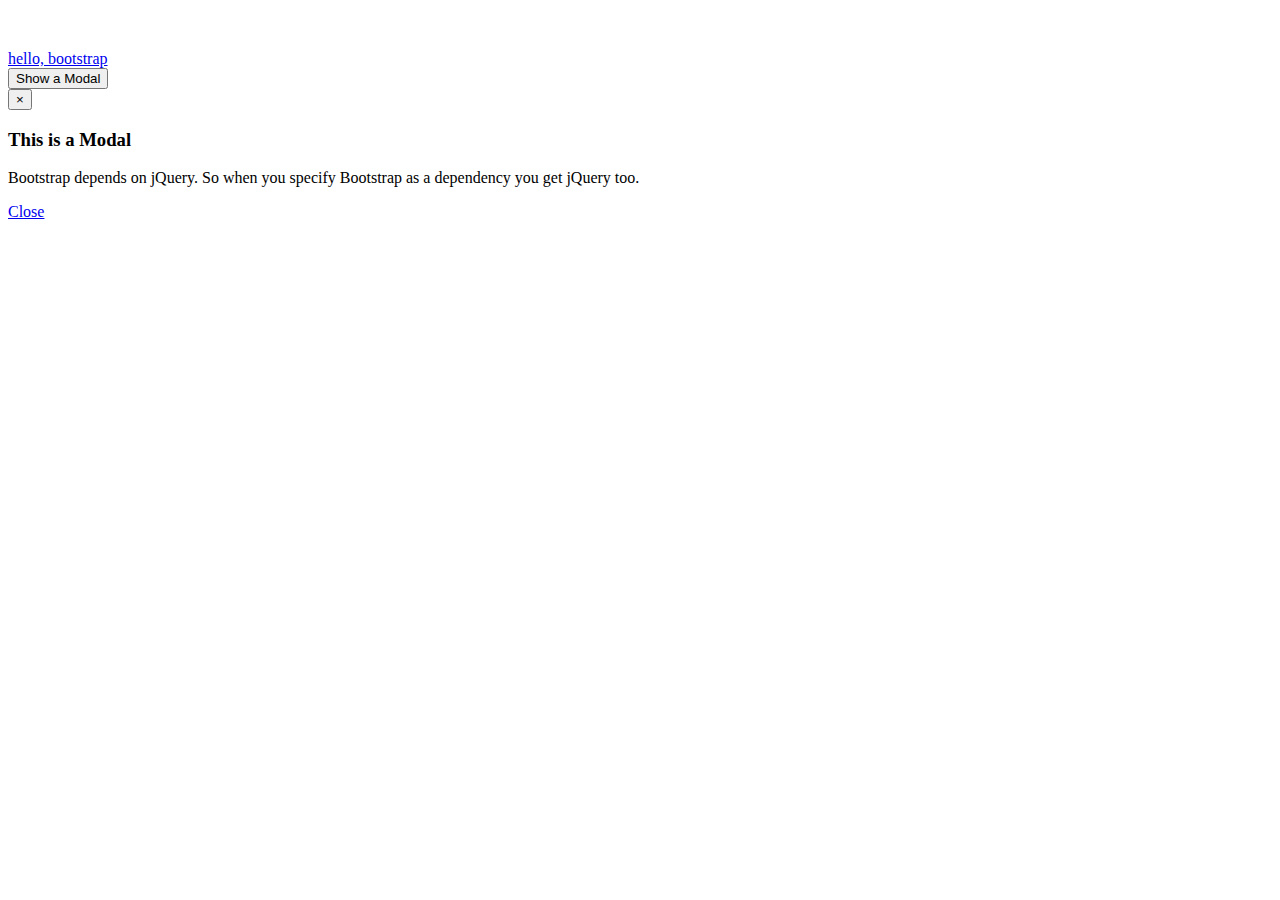
==== app/views/index.scala.html @ dee76d21 "update to bootstrap 2.1.0" ====
<!DOCTYPE html>
<html>
<head>
    <title>Play2 WebJars Demo</title>
    <link rel='shortcut icon' type='image/png' href='@routes.Assets.at("images/favicon.png")'>
    <link rel='stylesheet' media='screen' href='@routes.Assets.at("com.github.twitter/bootstrap/css/bootstrap.min.css")'>
    <script type='text/javascript' src='@routes.Assets.at("javascripts/jquery.min.js")'></script>
    <script type='text/javascript' src='@routes.Assets.at("com.github.twitter/bootstrap/js/bootstrap.min.js")'></script>
    <style type="text/css">
        body {
            margin-top: 50px;
        }
    </style>
    <script type="text/javascript">
        $(function() {
            $("#showModalButton").bind('click', function(event) {
                $('#myModal').modal()
            })
        })
    </script>
</head>
<body>
    <div class="navbar navbar-fixed-top">
        <div class="navbar-inner">
            <div class="container-fluid">
                <a id="titleLink" class="brand" href="/">hello, bootstrap</a>
            </div>
        </div>
    </div>

    <div class="container">
        <button id="showModalButton" class="btn btn-primary btn-large"><i class="icon-exclamation-sign icon-white"></i> Show a Modal</button>
    </div>

    <div id="myModal" class="modal hide fade">
        <div class="modal-header">
            <button class="close" data-dismiss="modal">&times;</button>
            <h3>This is a Modal</h3>
        </div>
        <div class="modal-body">
            <p>Bootstrap depends on jQuery.  So when you specify Bootstrap as a dependency you get jQuery too.</p>
        </div>
        <div class="modal-footer">
            <a href="#" class="btn" data-dismiss="modal">Close</a>
        </div>
    </div>
</body>
</html>
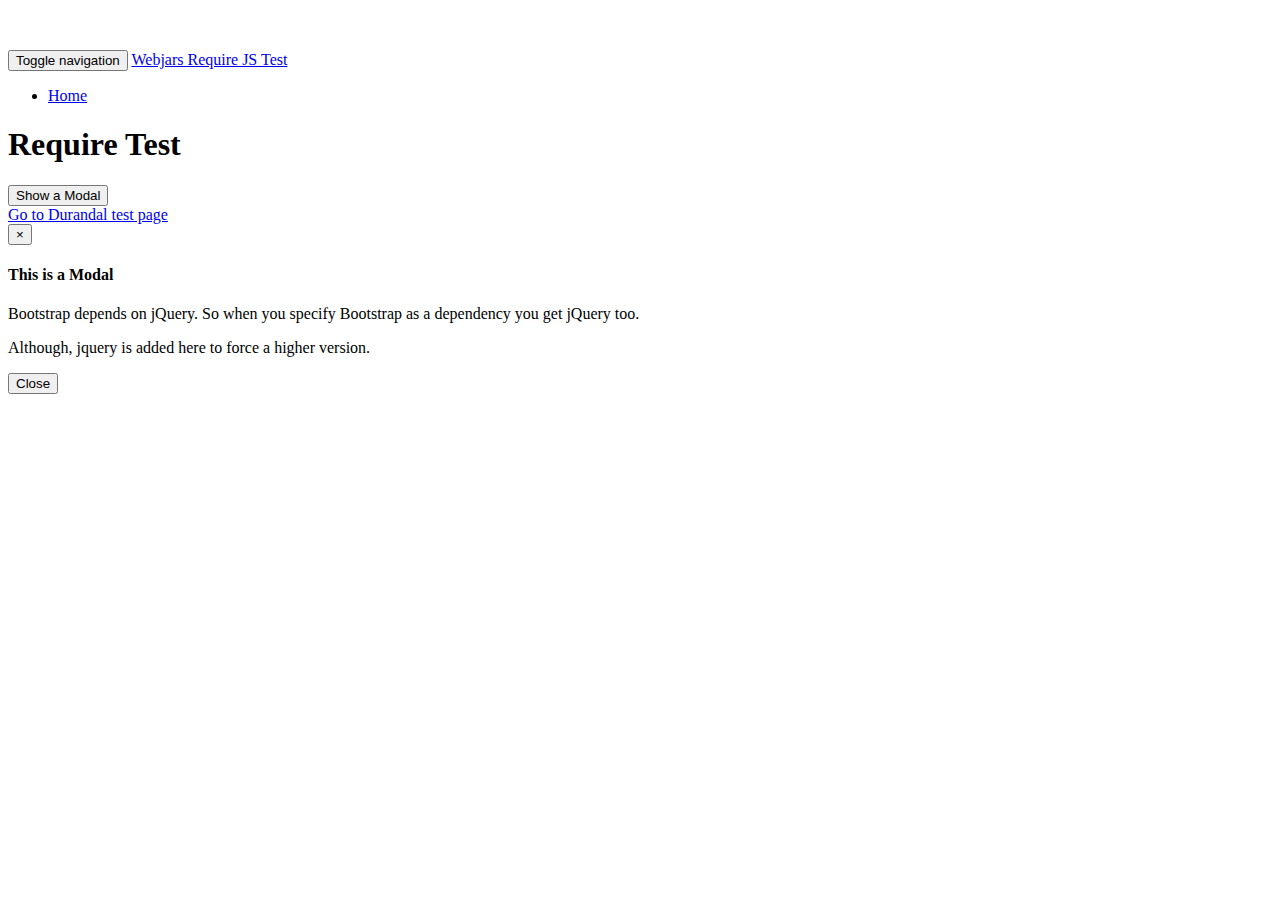
==== commit 1e9a166e: "Changed index page to bootstrap 3. Added a page for Durandal that shows the issue with webjars." ====
--- a/app/views/index.scala.html
+++ b/app/views/index.scala.html
@@ -3,46 +3,66 @@
 <head>
     <title>Play2 WebJars Demo</title>
     <link rel='shortcut icon' type='image/png' href='@routes.Assets.at("images/favicon.png")'>
-    <link rel='stylesheet' media='screen' href='@routes.Assets.at("com.github.twitter/bootstrap/css/bootstrap.min.css")'>
-    <script type='text/javascript' src='@routes.Assets.at("javascripts/jquery.min.js")'></script>
-    <script type='text/javascript' src='@routes.Assets.at("com.github.twitter/bootstrap/js/bootstrap.min.js")'></script>
+    <link rel='stylesheet' href='@routes.WebJarAssets.at(WebJarAssets.locate("bootstrap.min.css"))'>
+    <script data-main="@routes.Assets.at("main.js")" src="@routes.WebJarAssets.requirejs()"></script>
     <style type="text/css">
         body {
             margin-top: 50px;
         }
     </style>
-    <script type="text/javascript">
-        $(function() {
-            $("#showModalButton").bind('click', function(event) {
-                $('#myModal').modal()
-            })
-        })
-    </script>
 </head>
 <body>
-    <div class="navbar navbar-fixed-top">
-        <div class="navbar-inner">
-            <div class="container-fluid">
-                <a id="titleLink" class="brand" href="/">hello, bootstrap</a>
-            </div>
+    <div class="navbar navbar-default navbar-fixed-top" role="navigation">
+      <div class="container">
+        <div class="navbar-header">
+          <button type="button" class="navbar-toggle" data-toggle="collapse" data-target=".navbar-collapse">
+            <span class="sr-only">Toggle navigation</span>
+            <span class="icon-bar"></span>
+            <span class="icon-bar"></span>
+            <span class="icon-bar"></span>
+          </button>
+          <a class="navbar-brand" href="#">Webjars Require JS Test</a>
         </div>
+        <div class="collapse navbar-collapse">
+          <ul class="nav navbar-nav">
+            <li class="active"><a href="#">Home</a></li>
+          </ul>
+        </div><!--/.nav-collapse -->
+      </div>
     </div>
 
     <div class="container">
-        <button id="showModalButton" class="btn btn-primary btn-large"><i class="icon-exclamation-sign icon-white"></i> Show a Modal</button>
+    	<div class="row">
+    		<div class="col-lg-12">
+    			<h1>Require Test</h1>
+    		</div>
+    	</div>
+    	<div class="row">
+    		<div class="col-lg-6">
+    			<button id="showModalButton" class="btn btn-primary btn-large"><span class="glyphicon glyphicon-exclamation-sign"></span> Show a Modal</button>
+    		</div>
+			<div class="col-lg-6">
+    			<a class="btn btn-primary btn-large" href="/durandal">Go to Durandal test page</a>
+    		</div>
+    	</div>
     </div>
-
-    <div id="myModal" class="modal hide fade">
-        <div class="modal-header">
-            <button class="close" data-dismiss="modal">&times;</button>
-            <h3>This is a Modal</h3>
-        </div>
-        <div class="modal-body">
-            <p>Bootstrap depends on jQuery.  So when you specify Bootstrap as a dependency you get jQuery too.</p>
-        </div>
-        <div class="modal-footer">
-            <a href="#" class="btn" data-dismiss="modal">Close</a>
-        </div>
-    </div>
+    
+    <div id="myModal" class="modal fade">
+	  <div class="modal-dialog">
+	    <div class="modal-content">
+	      <div class="modal-header">
+	        <button type="button" class="close" data-dismiss="modal" aria-hidden="true">&times;</button>
+	        <h4 class="modal-title">This is a Modal</h4>
+	      </div>
+	      <div class="modal-body">
+	        <p>Bootstrap depends on jQuery.  So when you specify Bootstrap as a dependency you get jQuery too.</p>
+	        <p>Although, jquery is added here to force a higher version.</p>
+	      </div>
+	      <div class="modal-footer">
+	        <button type="button" class="btn btn-default" data-dismiss="modal">Close</button>
+	      </div>
+	    </div><!-- /.modal-content -->
+	  </div><!-- /.modal-dialog -->
+	</div><!-- /.modal -->
 </body>
 </html>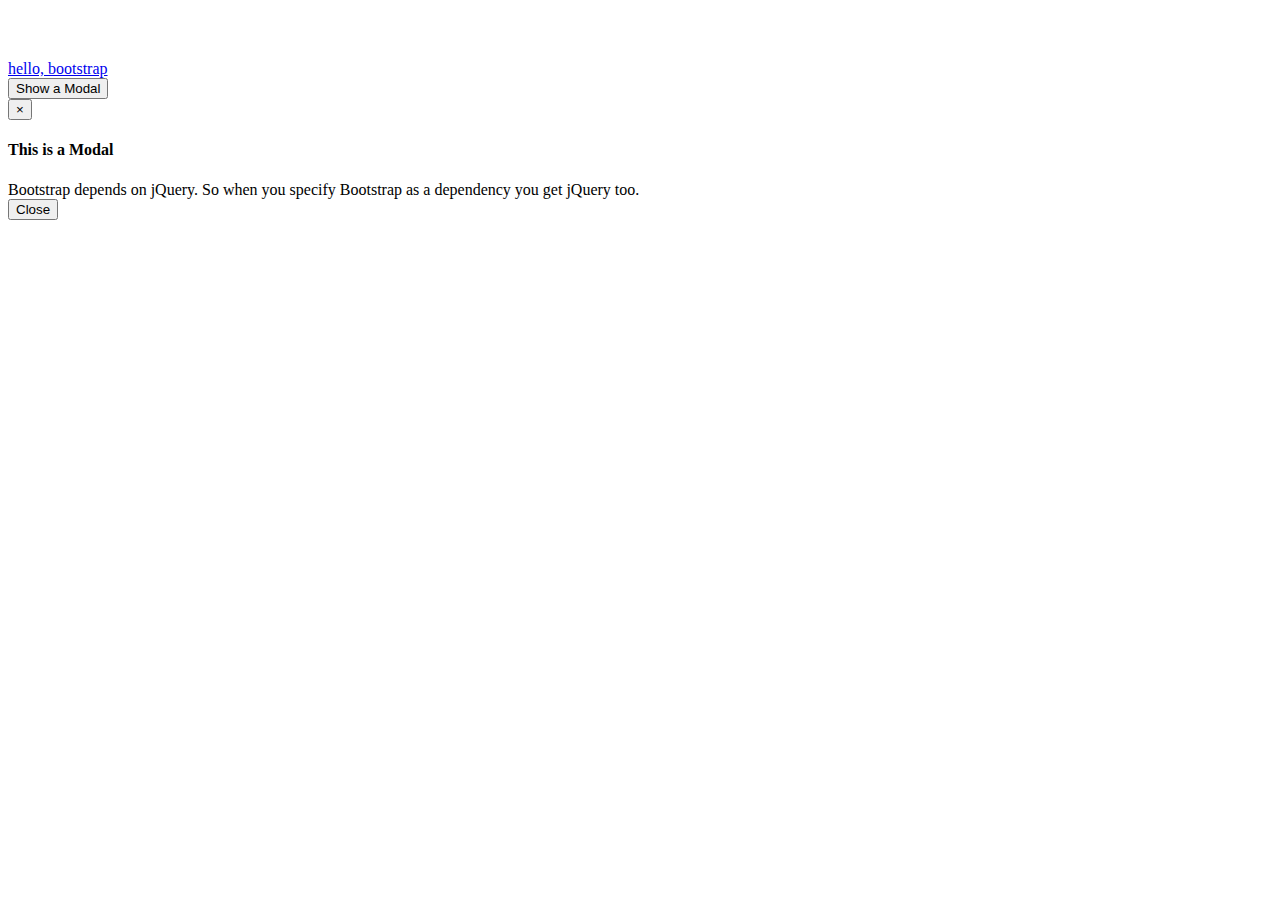
==== commit 4a6f9442: "new stuff" ====
--- a/app/views/index.scala.html
+++ b/app/views/index.scala.html
@@ -4,65 +4,47 @@
     <title>Play2 WebJars Demo</title>
     <link rel='shortcut icon' type='image/png' href='@routes.Assets.at("images/favicon.png")'>
     <link rel='stylesheet' href='@routes.WebJarAssets.at(WebJarAssets.locate("bootstrap.min.css"))'>
-    <script data-main="@routes.Assets.at("main.js")" src="@routes.WebJarAssets.requirejs()"></script>
+    
+    <script>
+        @Html(org.webjars.RequireJS.getSetupJavaScript("/webjars/"))
+    </script>
+    
+    <script data-main="@routes.Assets.at("main.js")" src="@routes.WebJarAssets.at(WebJarAssets.locate("require.js"))"></script>
     <style type="text/css">
         body {
-            margin-top: 50px;
+            margin-top: 60px;
         }
     </style>
 </head>
 <body>
-    <div class="navbar navbar-default navbar-fixed-top" role="navigation">
-      <div class="container">
-        <div class="navbar-header">
-          <button type="button" class="navbar-toggle" data-toggle="collapse" data-target=".navbar-collapse">
-            <span class="sr-only">Toggle navigation</span>
-            <span class="icon-bar"></span>
-            <span class="icon-bar"></span>
-            <span class="icon-bar"></span>
-          </button>
-          <a class="navbar-brand" href="#">Webjars Require JS Test</a>
+
+    <div class="navbar navbar-inverse navbar-fixed-top" role="navigation">
+        <div class="container">
+            <div class="navbar-header">
+                <a class="navbar-brand" href="/">hello, bootstrap</a>
+            </div>
         </div>
-        <div class="collapse navbar-collapse">
-          <ul class="nav navbar-nav">
-            <li class="active"><a href="#">Home</a></li>
-          </ul>
-        </div><!--/.nav-collapse -->
-      </div>
     </div>
 
     <div class="container">
-    	<div class="row">
-    		<div class="col-lg-12">
-    			<h1>Require Test</h1>
-    		</div>
-    	</div>
-    	<div class="row">
-    		<div class="col-lg-6">
-    			<button id="showModalButton" class="btn btn-primary btn-large"><span class="glyphicon glyphicon-exclamation-sign"></span> Show a Modal</button>
-    		</div>
-			<div class="col-lg-6">
-    			<a class="btn btn-primary btn-large" href="/durandal">Go to Durandal test page</a>
-    		</div>
-    	</div>
+        <button id="showModalButton" class="btn btn-primary btn-large"><i class="icon-exclamation-sign icon-white"></i> Show a Modal</button>
     </div>
-    
-    <div id="myModal" class="modal fade">
-	  <div class="modal-dialog">
-	    <div class="modal-content">
-	      <div class="modal-header">
-	        <button type="button" class="close" data-dismiss="modal" aria-hidden="true">&times;</button>
-	        <h4 class="modal-title">This is a Modal</h4>
-	      </div>
-	      <div class="modal-body">
-	        <p>Bootstrap depends on jQuery.  So when you specify Bootstrap as a dependency you get jQuery too.</p>
-	        <p>Although, jquery is added here to force a higher version.</p>
-	      </div>
-	      <div class="modal-footer">
-	        <button type="button" class="btn btn-default" data-dismiss="modal">Close</button>
-	      </div>
-	    </div><!-- /.modal-content -->
-	  </div><!-- /.modal-dialog -->
-	</div><!-- /.modal -->
+
+    <div class="modal fade" id="myModal" tabindex="-1" role="dialog" aria-labelledby="myModalLabel" aria-hidden="true">
+        <div class="modal-dialog">
+            <div class="modal-content">
+                <div class="modal-header">
+                    <button type="button" class="close" data-dismiss="modal" aria-hidden="true">&times;</button>
+                    <h4 class="modal-title" id="myModalLabel">This is a Modal</h4>
+                </div>
+                <div class="modal-body">
+                    Bootstrap depends on jQuery.  So when you specify Bootstrap as a dependency you get jQuery too.
+                </div>
+                <div class="modal-footer">
+                    <button type="button" class="btn btn-default" data-dismiss="modal">Close</button>
+                </div>
+            </div>
+        </div>
+    </div>
 </body>
 </html>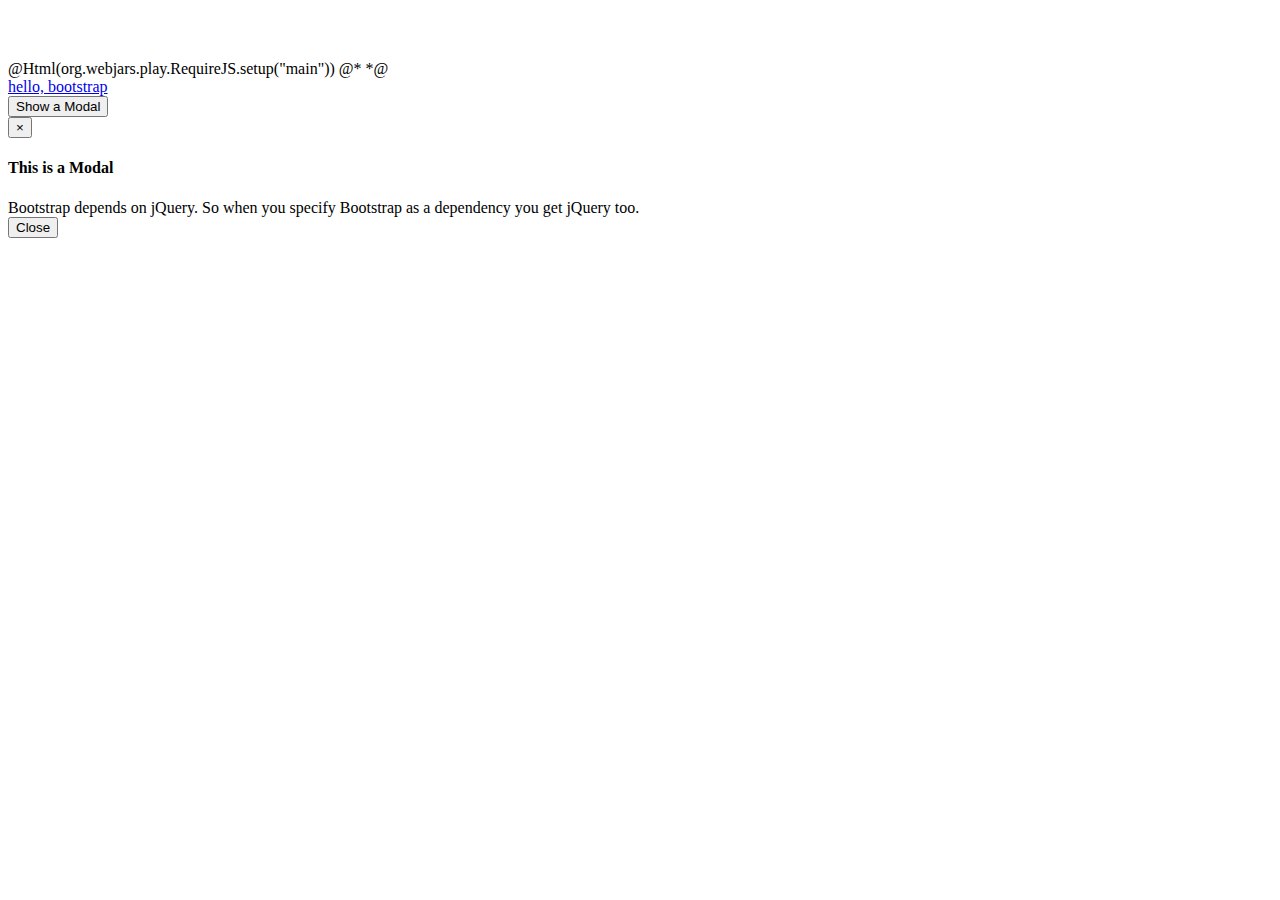
==== commit 912b7ad6: "bump to play 2.3.0-RC1" ====
--- a/app/views/index.scala.html
+++ b/app/views/index.scala.html
@@ -4,12 +4,17 @@
     <title>Play2 WebJars Demo</title>
     <link rel='shortcut icon' type='image/png' href='@routes.Assets.at("images/favicon.png")'>
     <link rel='stylesheet' href='@routes.WebJarAssets.at(WebJarAssets.locate("bootstrap.min.css"))'>
-    
+
+    @Html(org.webjars.play.RequireJS.setup("main"))
+
+    @*
     <script>
         @Html(org.webjars.RequireJS.getSetupJavaScript("/webjars/"))
     </script>
     
     <script data-main="@routes.Assets.at("main.js")" src="@routes.WebJarAssets.at(WebJarAssets.locate("require.js"))"></script>
+    *@
+
     <style type="text/css">
         body {
             margin-top: 60px;
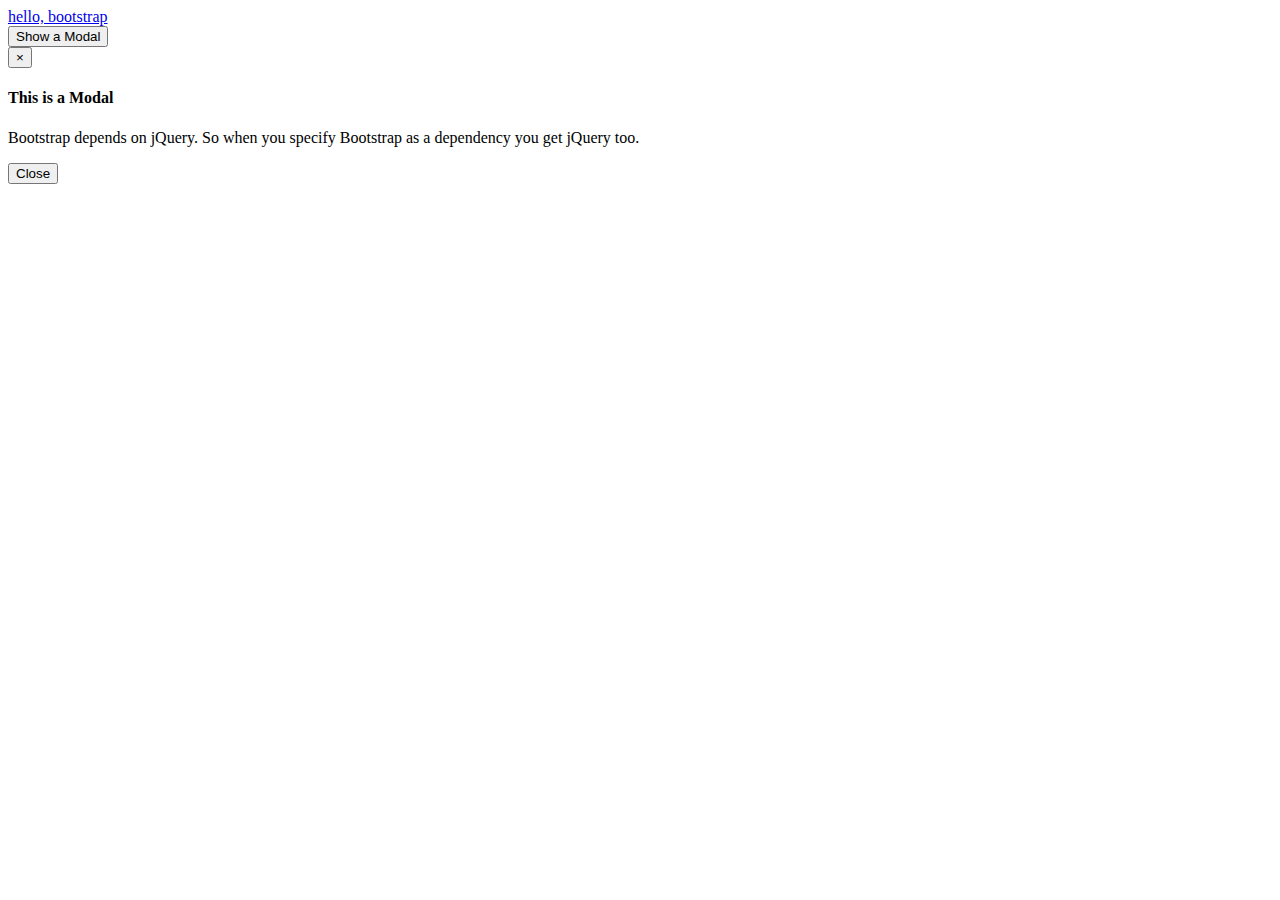
==== commit 9be9e944: "play 2.3 stuff" ====
--- a/app/views/index.scala.html
+++ b/app/views/index.scala.html
@@ -1,38 +1,26 @@
 <!DOCTYPE html>
 <html>
 <head>
-    <title>Play2 WebJars Demo</title>
-    <link rel='shortcut icon' type='image/png' href='@routes.Assets.at("images/favicon.png")'>
-    <link rel='stylesheet' href='@routes.WebJarAssets.at(WebJarAssets.locate("bootstrap.min.css"))'>
-
-    @Html(org.webjars.play.RequireJS.setup("main"))
-
-    @*
+    <title>WebJar Sample for Play 2.x</title>
+    <link rel='stylesheet' href='@routes.WebJarAssets.at(WebJarAssets.locate("css/bootstrap.min.css"))'>
+    <link rel="stylesheet" media="screen" href="@routes.Assets.versioned("stylesheets/index.min.css")">
+    <link rel="shortcut icon" type="image/png" href="@routes.Assets.versioned("images/favicon.png")">
     <script>
-        @Html(org.webjars.RequireJS.getSetupJavaScript("/webjars/"))
+        @Html(org.webjars.RequireJS.getSetupJavaScript(routes.WebJarAssets.at("").url))
     </script>
-    
-    <script data-main="@routes.Assets.at("main.js")" src="@routes.WebJarAssets.at(WebJarAssets.locate("require.js"))"></script>
-    *@
-
-    <style type="text/css">
-        body {
-            margin-top: 60px;
-        }
-    </style>
+    <script data-main="@routes.Assets.versioned("javascripts/index.js")" src="@routes.WebJarAssets.at(WebJarAssets.locate("require.min.js"))"></script>
 </head>
 <body>
-
     <div class="navbar navbar-inverse navbar-fixed-top" role="navigation">
         <div class="container">
             <div class="navbar-header">
-                <a class="navbar-brand" href="/">hello, bootstrap</a>
+                <a class="navbar-brand" href="#">hello, bootstrap</a>
             </div>
         </div>
     </div>
 
     <div class="container">
-        <button id="showModalButton" class="btn btn-primary btn-large"><i class="icon-exclamation-sign icon-white"></i> Show a Modal</button>
+        <button class="btn btn-primary btn-lg" data-toggle="modal" data-target="#myModal">Show a Modal</button>
     </div>
 
     <div class="modal fade" id="myModal" tabindex="-1" role="dialog" aria-labelledby="myModalLabel" aria-hidden="true">
@@ -43,7 +31,7 @@
                     <h4 class="modal-title" id="myModalLabel">This is a Modal</h4>
                 </div>
                 <div class="modal-body">
-                    Bootstrap depends on jQuery.  So when you specify Bootstrap as a dependency you get jQuery too.
+                    <p>Bootstrap depends on jQuery.  So when you specify Bootstrap as a dependency you get jQuery too.</p>
                 </div>
                 <div class="modal-footer">
                     <button type="button" class="btn btn-default" data-dismiss="modal">Close</button>
@@ -51,5 +39,6 @@
             </div>
         </div>
     </div>
+
 </body>
 </html>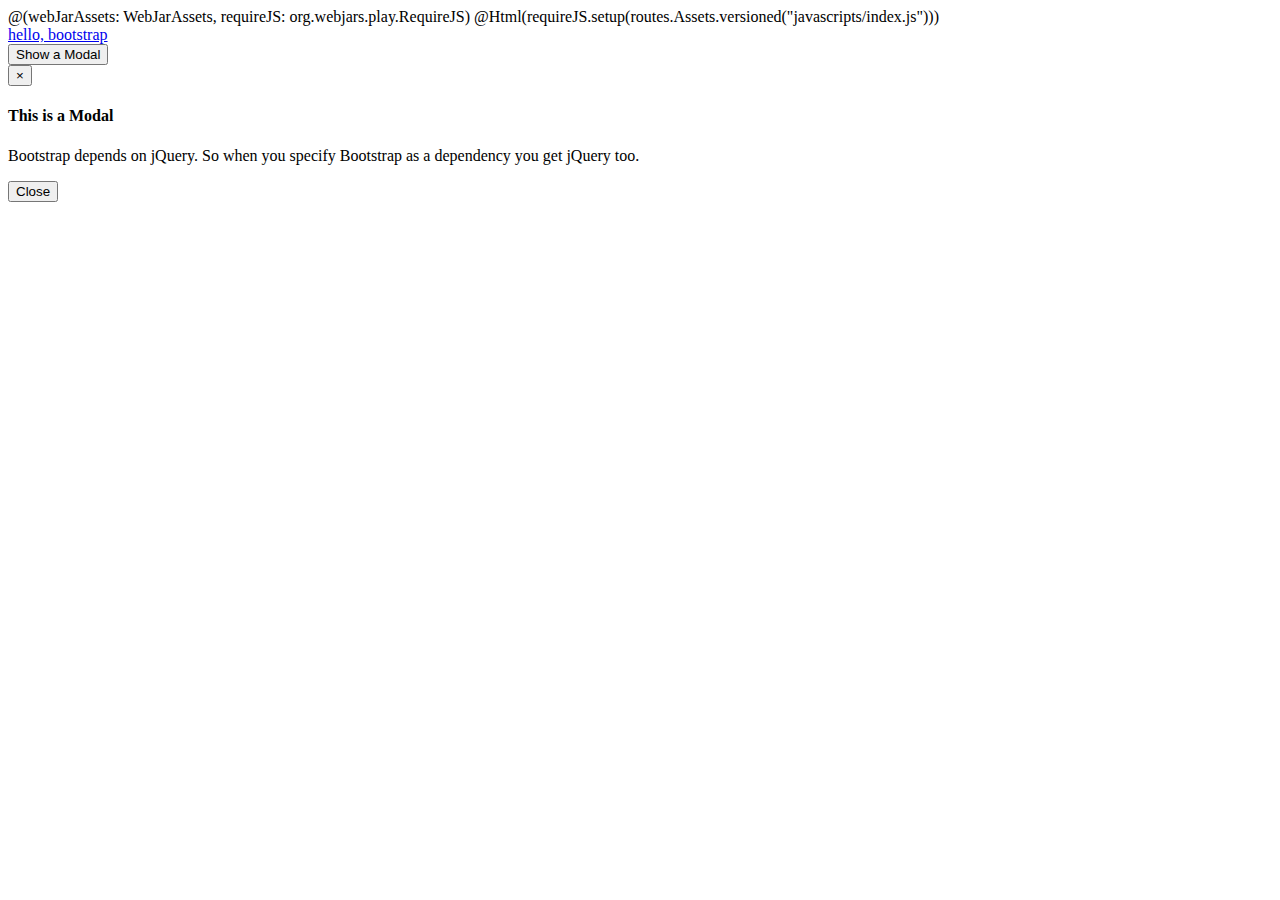
==== commit 97b10552: "bump to play 2.5 and DI" ====
--- a/app/views/index.scala.html
+++ b/app/views/index.scala.html
@@ -1,14 +1,13 @@
+@(webJarAssets: WebJarAssets, requireJS: org.webjars.play.RequireJS)
 <!DOCTYPE html>
 <html>
 <head>
     <title>WebJar Sample for Play 2.x</title>
-    <link rel='stylesheet' href='@routes.WebJarAssets.at(WebJarAssets.locate("css/bootstrap.min.css"))'>
+    <link rel='stylesheet' href='@routes.WebJarAssets.at(webJarAssets.locate("css/bootstrap.min.css"))'>
     <link rel="stylesheet" media="screen" href="@routes.Assets.versioned("stylesheets/index.min.css")">
     <link rel="shortcut icon" type="image/png" href="@routes.Assets.versioned("images/favicon.png")">
-    <script>
-        @Html(org.webjars.RequireJS.getSetupJavaScript(routes.WebJarAssets.at("").url))
-    </script>
-    <script data-main="@routes.Assets.versioned("javascripts/index.js")" src="@routes.WebJarAssets.at(WebJarAssets.locate("require.min.js"))"></script>
+
+    @Html(requireJS.setup(routes.Assets.versioned("javascripts/index.js")))
 </head>
 <body>
     <div class="navbar navbar-inverse navbar-fixed-top" role="navigation">
